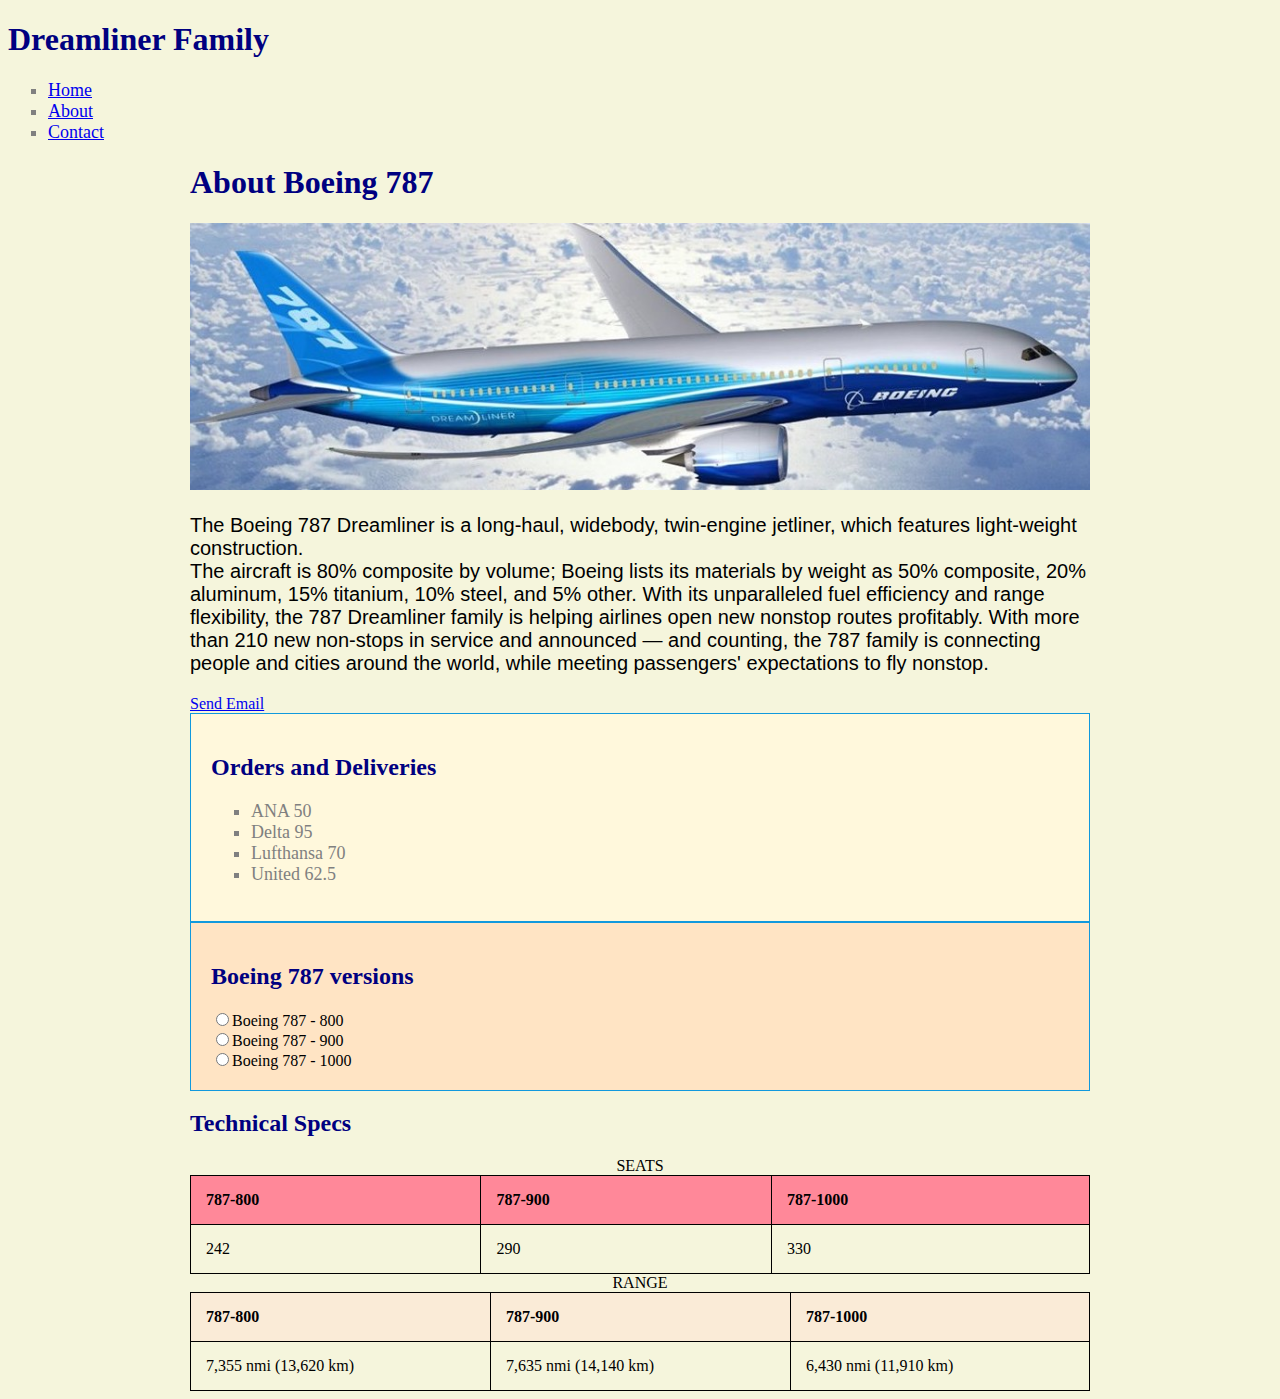
==== about.html @ 1a87551b "project boeing" ====
<!doctype html>
<html>

<head>
    <title>Boeing 787</title>
    <style>
        body {background-color: beige;}
table, th, td {
  border: 1px solid black;
  border-collapse: collapse;
}
th, td {
  padding: 15px;
  text-align: left;
}

</style>
    <link href="./assets/css/style.css" rel="stylesheet">
</head>

<body>
    <header>
        <h1>Dreamliner Family </h1>
        <nav>
            <ul>
                <li><a href="index.html">Home</a></li>
                <li><a href="about.html">About</a></li>
                <li><a href="contact.html">Contact</a></li>
            </ul>
        </nav>
    </header>
    <div class="center">
        <div>

            <h1>About Boeing 787</h1>
            <img src="assets/686318_boeing-787-dreamliner-wallpaper-36-jpg_1280x960_h.jpg" width=100%>
            <p id="text" ;>The Boeing 787 Dreamliner is a long-haul, widebody, twin-engine jetliner, which features light-weight construction. <br>
                The aircraft is 80% composite by volume; Boeing lists its materials by weight as 50% composite, 20% aluminum, 15% titanium, 10% steel, and 5% other.
                With its unparalleled fuel efficiency and range flexibility, the 787 Dreamliner family is helping airlines open new nonstop routes profitably. With more than 210 new non-stops in service and announced — and counting, the 787 family is connecting people and cities around the world, while meeting passengers' expectations to fly nonstop.</p>
            <a href="mail to:boeing@boeingcompany.com">Send Email</a>
        </div>
        <div id="specs1">
            <h2>Orders and Deliveries</h2>
            <ul>
                <li>ANA 50</li>
                <li>Delta 95</li>
                <li>Lufthansa 70</li>
                <li>United 62.5</li>
            </ul>
        </div>
        <div id="specs2">
            <h2>Boeing 787 versions</h2>
            <input type="radio" name="boeing" gender="plane">Boeing 787 - 800<br>
            <input type="radio" name="boeing" gender="plane">Boeing 787 - 900<br>
            <input type="radio" name="boeing" gender="plane">Boeing 787 - 1000<br>
        </div>
        <div>
            <h2>Technical Specs</h2>
            <table style="width:100%">
                <caption>SEATS</caption>
                <tr class="rowspan">
                    <th>787-800</th>
                    <th>787-900</th>
                    <th>787-1000</th>
                </tr>
                <tr>
                    <td>242</td>
                    <td>290</td>
                    <td>330</td>
                </tr>
            </table>
            <table style="width:100%">
                <caption>RANGE</caption>
                <tr class="row">
                    <th>787-800</th>
                    <th>787-900</th>
                    <th>787-1000</th>
                </tr>
                <tr>
                    <td>7,355 nmi (13,620 km)</td>
                    <td>7,635 nmi (14,140 km)</td>
                    <td>6,430 nmi (11,910 km)</td>
                </tr>

            </table>

        </div>
    </div>

</body>
<footer>
    <title>Boeing 787</title>
</footer>

</html>
---- assets/css/style.css ----
@import url(link href="https://fonts.googleapis.com/css?family=PT+Sans" rel="stylesheet")

{
    font-family: Helvetica, Arial, sans-serif;
}

h1, h2{
    color: navy;
}

li{
    font-size: 18px;
    color: grey;
    list-style: square;
}

p{
    font-family: Helvetica;
}

    /*#photo{
    background:url(https://stmed.net/sites/default/files/boeing-787-dreamliner-wallpapers-31927-8586244.jpg) ;
    background-size: cover;
    }*/
.parent{
    position:relative;
}
.child{
    display:relative;
    
    font-size:20px;
    padding:20px;
    font-family: 'PT Sans', sans-serif;
}
.route1{
    font-size:20px;
    font-family:verdana;
    color: black;
    position:relative;
    border:1px solid #19d;
    background-image:linear-gradient(-45deg, #ad4,#7ab,#245,#fff);
    padding:20px;
    
    }
.route2{
    font-size:20px;
    font-family:verdana;
    color: black;
    position:relative;
    border:1px solid #19d;
    background-image:linear-gradient(-45deg, #fca,#7ab,#245,#fff);
    padding:20px;
    
}
#specs1{
    position:relative;
    background-color: cornsilk;
    border:1px solid #19d;
    padding:20px;
    
    
}
#specs2{
    position:relative;
    background-color: bisque;
    padding:20px;
    border:1px solid #19d;
    
}
#text{
    font-family: 'PT Sans', sans-serif;
    font-size: 20px;
    
}
.rowspan{
    background-color:#f89;
}
.row{
    background-color: antiquewhite
}
a:hover{
    background-color:cadetblue
        
}
@keyframes throb{
    0%{
        background:#ccc;
        transform:scale(1,1);
    }
    100%{background:#458;
    transform:scale(2,2);
    }
}
.animation{
    background: blanchedalmond;
    padding:10px
    width:200px;
    text-align: center;
    animation:2s throb ease-in 2;
}
.center{
    max-width:900px;
    margin:0 auto;
}
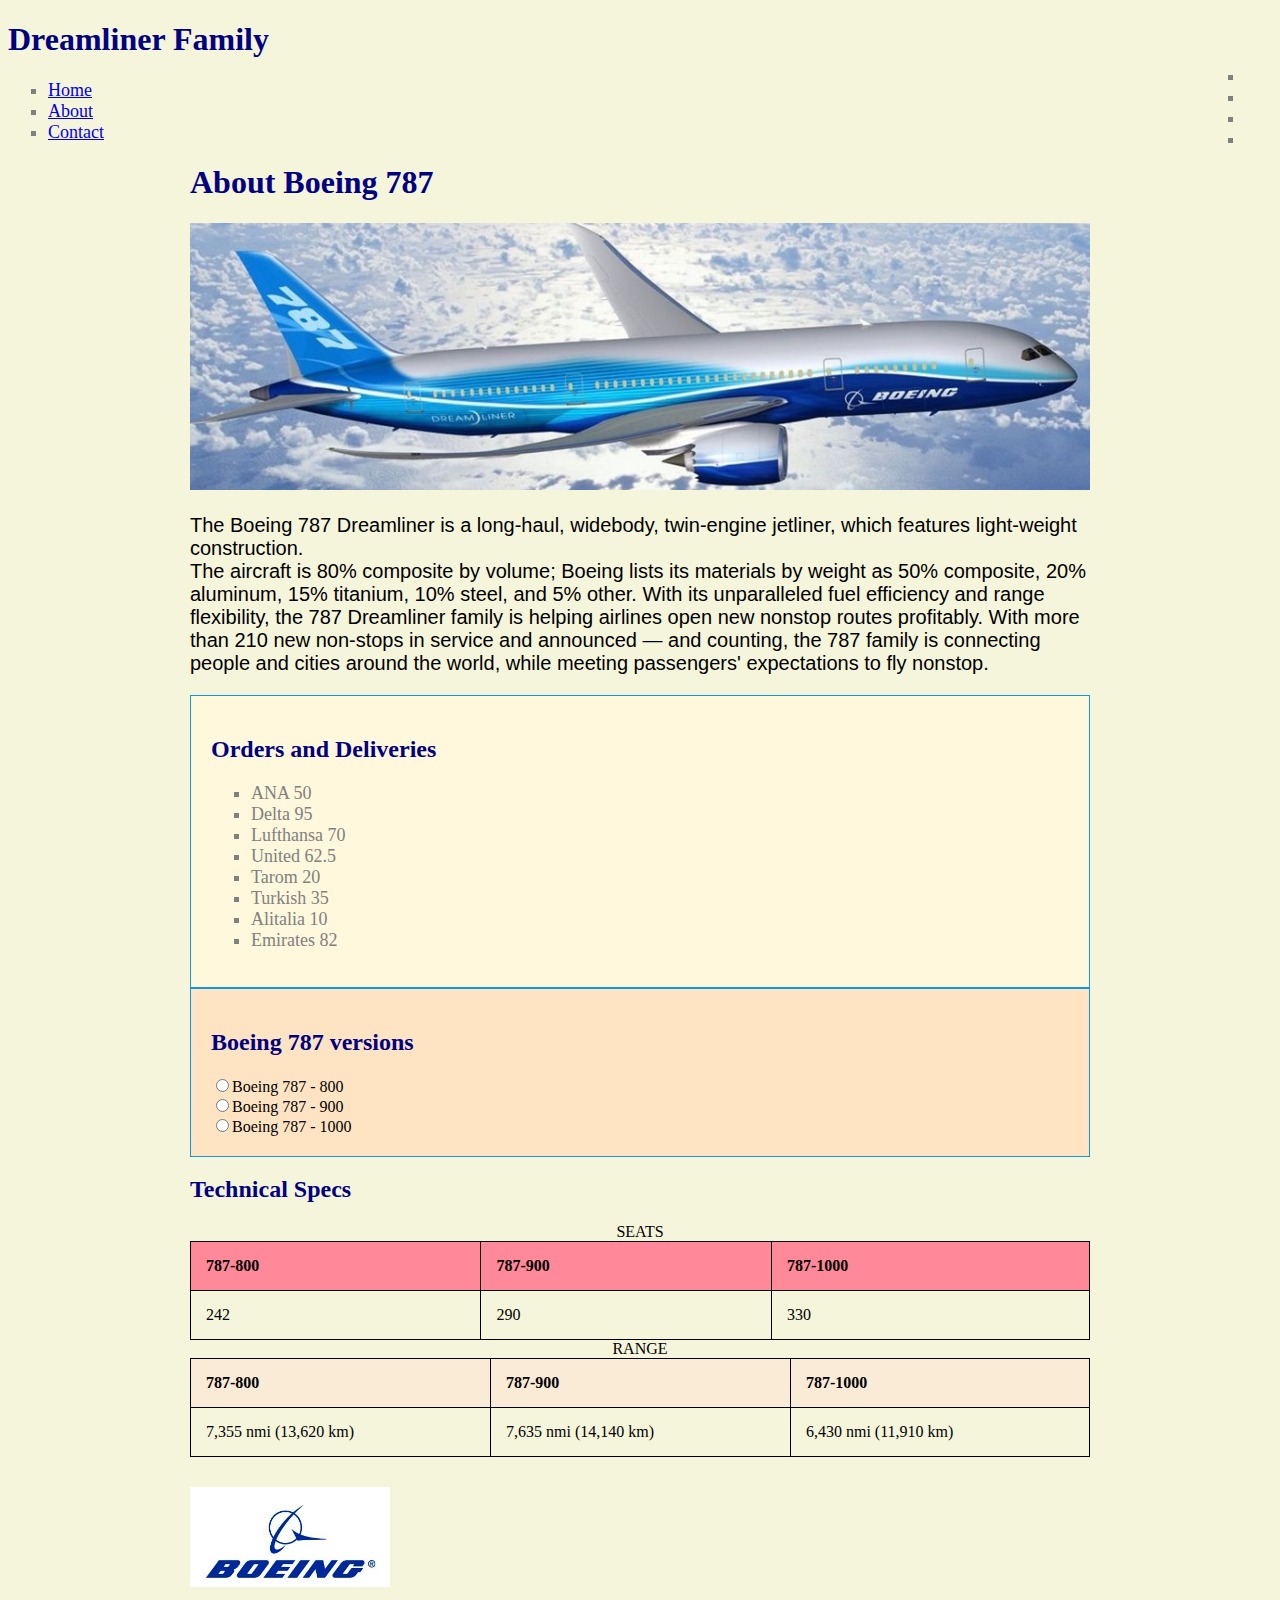
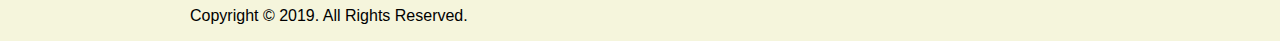
==== commit a1660aa7: "/Users/ciprianpopa/hw2" ====
--- a/about.html
+++ b/about.html
@@ -16,6 +16,7 @@
 
 </style>
     <link href="./assets/css/style.css" rel="stylesheet">
+    <link rel="stylesheet" href="https://use.fontawesome.com/releases/v5.7.2/css/all.css" integrity="sha384-fnmOCqbTlWIlj8LyTjo7mOUStjsKC4pOpQbqyi7RrhN7udi9RwhKkMHpvLbHG9Sr" crossorigin="anonymous">
 </head>
 
 <body>
@@ -28,6 +29,15 @@
                 <li><a href="contact.html">Contact</a></li>
             </ul>
         </nav>
+         <div class="media">
+            <ul>
+                <li><a href="https://www.facebook.com/Boeing/" ><i class="fab fa-facebook"></i></a></li>
+                <li><a href="https://twitter.com/Boeing?ref_src=twsrc%5Egoogle%7Ctwcamp%5Eserp%7Ctwgr%5Eauthor"><i class="fab fa-twitter"></i></a></li>
+                <li><a href="https://www.instagram.com/boeing/?hl=en"><i class="fab fa-instagram"></i></a></li>
+                <li><a href="https://www.youtube.com/channel/UC9IEkprr46ScglWU79HF5qQ"><i class="fab fa-youtube"></i></a></li>
+                
+            </ul>
+        </div>
     </header>
     <div class="center">
         <div>
@@ -37,15 +47,20 @@
             <p id="text" ;>The Boeing 787 Dreamliner is a long-haul, widebody, twin-engine jetliner, which features light-weight construction. <br>
                 The aircraft is 80% composite by volume; Boeing lists its materials by weight as 50% composite, 20% aluminum, 15% titanium, 10% steel, and 5% other.
                 With its unparalleled fuel efficiency and range flexibility, the 787 Dreamliner family is helping airlines open new nonstop routes profitably. With more than 210 new non-stops in service and announced — and counting, the 787 family is connecting people and cities around the world, while meeting passengers' expectations to fly nonstop.</p>
-            <a href="mail to:boeing@boeingcompany.com">Send Email</a>
         </div>
         <div id="specs1">
             <h2>Orders and Deliveries</h2>
             <ul>
+
                 <li>ANA 50</li>
                 <li>Delta 95</li>
                 <li>Lufthansa 70</li>
                 <li>United 62.5</li>
+                <li>Tarom 20</li>
+                <li>Turkish 35</li>
+                <li>Alitalia 10</li>
+                <li>Emirates 82</li>
+
             </ul>
         </div>
         <div id="specs2">
@@ -85,11 +100,19 @@
             </table>
 
         </div>
+    
+
+<footer>
+    <div class="fontawesome">
+        <a href="tel:1-866-473-2016" class="fas fa-phone"></a>
+        <a href="mail to:boeing@boeingcompany.com" class="fas fa-envelope"></a>
     </div>
-
-</body>
-<footer>
+    <img src="assets/img/boeing_logo.jpg" width="200" height="100">
+    <p>Copyright &copy 2019. All Rights Reserved.</p>
     <title>Boeing 787</title>
 </footer>
+    </div>
+    </body>
+    
 
 </html>
--- a/assets/css/style.css
+++ b/assets/css/style.css
@@ -79,7 +79,7 @@
     background-color: antiquewhite
 }
 a:hover{
-    background-color:cadetblue
+    background-color:lightblue
         
 }
 @keyframes throb{
@@ -102,3 +102,21 @@
     max-width:900px;
     margin:0 auto;
 }
+.input{
+    background-color: floralwhite;
+}
+.fontawesome{
+    padding: 15px;
+    font-size: 30px;
+    
+}
+.media{
+    right:35px;
+    list-style-type:none;
+    position:absolute;
+    top:50px;
+    display: inline;
+    
+}
+
+
